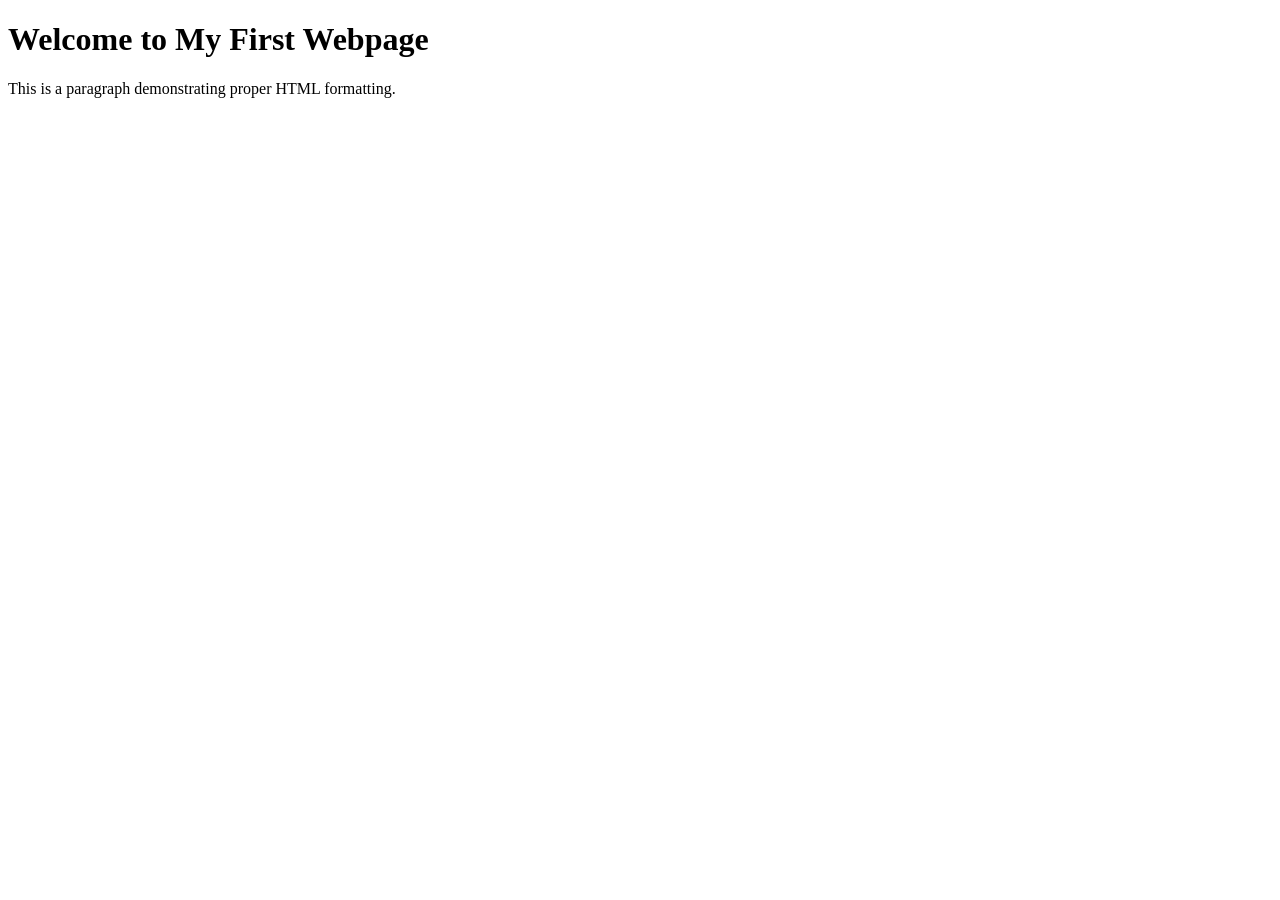
==== IT270SimplePage.html @ b90cfb68 "Add files via upload" ====
<!DOCTYPE html>
<html lang="en">
<head>
    <meta charset="UTF-8">
    <meta name="viewport" content="width=device-width, initial-scale=1.0">
    <title>My First Webpage</title>
</head>
<body>
    <h1>Welcome to My First Webpage</h1>
    <p>This is a paragraph demonstrating proper HTML formatting.</p>
</body>
</html>
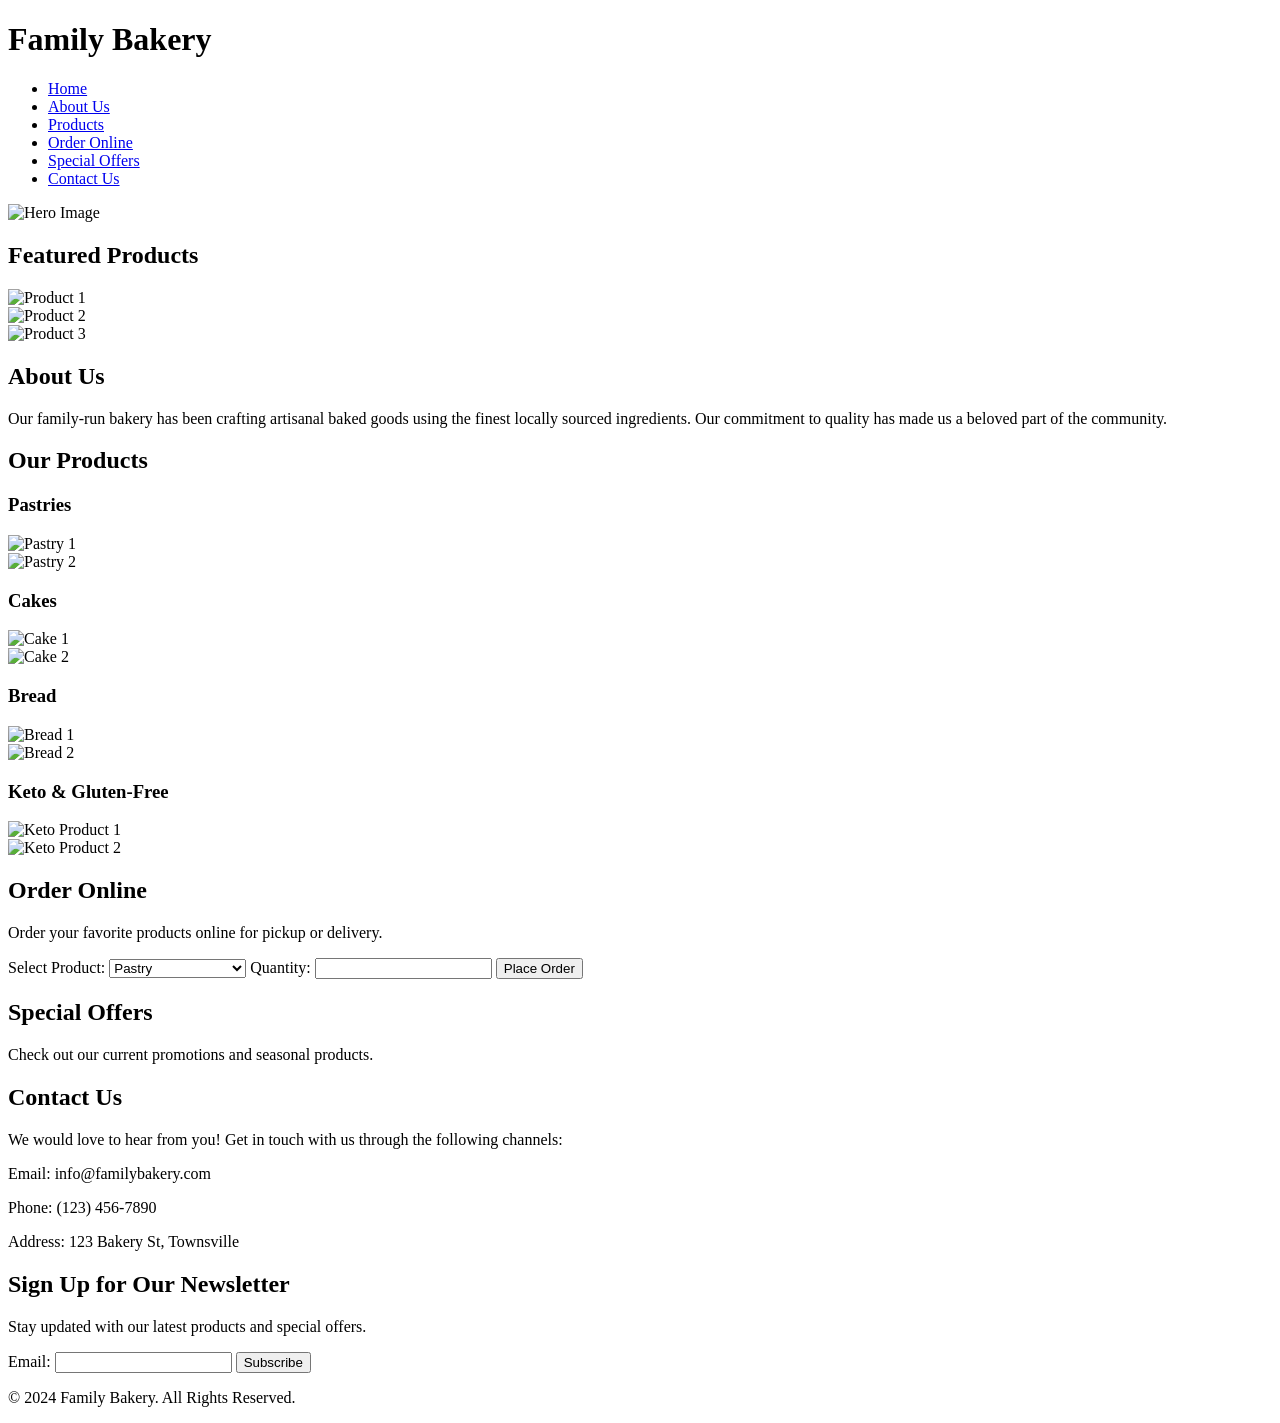
==== commit 5ea0bb85: "IT270SimplePage.html" ====
--- a/IT270SimplePage.html
+++ b/IT270SimplePage.html
@@ -3,10 +3,133 @@
 <head>
     <meta charset="UTF-8">
     <meta name="viewport" content="width=device-width, initial-scale=1.0">
-    <title>My First Webpage</title>
+    <title>Family Bakery</title>
+    <link rel="stylesheet" href="styles.css">
 </head>
 <body>
-    <h1>Welcome to My First Webpage</h1>
-    <p>This is a paragraph demonstrating proper HTML formatting.</p>
+
+    <!-- Header -->
+    <header>
+        <div class="logo">
+            <h1>Family Bakery</h1>
+        </div>
+        <nav>
+            <ul>
+                <li><a href="#home">Home</a></li>
+                <li><a href="#about">About Us</a></li>
+                <li><a href="#products">Products</a></li>
+                <li><a href="#order">Order Online</a></li>
+                <li><a href="#special-offers">Special Offers</a></li>
+                <li><a href="#contact">Contact Us</a></li>
+            </ul>
+        </nav>
+    </header>
+
+    <!-- Home Section -->
+    <section id="home">
+        <div class="hero-image">
+            <!-- Placeholder for Hero Image -->
+            <img src="#" alt="Hero Image" />
+        </div>
+        <div class="featured-products">
+            <h2>Featured Products</h2>
+            <div class="product-grid">
+                <!-- Placeholder for Featured Product Images -->
+                <div class="product"><img src="#" alt="Product 1" /></div>
+                <div class="product"><img src="#" alt="Product 2" /></div>
+                <div class="product"><img src="#" alt="Product 3" /></div>
+            </div>
+        </div>
+    </section>
+
+    <!-- About Us Section -->
+    <section id="about">
+        <h2>About Us</h2>
+        <p>Our family-run bakery has been crafting artisanal baked goods using the finest locally sourced ingredients. Our commitment to quality has made us a beloved part of the community.</p>
+    </section>
+
+    <!-- Products Section -->
+    <section id="products">
+        <h2>Our Products</h2>
+        <div class="product-category">
+            <h3>Pastries</h3>
+            <!-- Placeholder for Pastry Images -->
+            <div class="product"><img src="#" alt="Pastry 1" /></div>
+            <div class="product"><img src="#" alt="Pastry 2" /></div>
+        </div>
+        <div class="product-category">
+            <h3>Cakes</h3>
+            <!-- Placeholder for Cake Images -->
+            <div class="product"><img src="#" alt="Cake 1" /></div>
+            <div class="product"><img src="#" alt="Cake 2" /></div>
+        </div>
+        <div class="product-category">
+            <h3>Bread</h3>
+            <!-- Placeholder for Bread Images -->
+            <div class="product"><img src="#" alt="Bread 1" /></div>
+            <div class="product"><img src="#" alt="Bread 2" /></div>
+        </div>
+        <div class="product-category">
+            <h3>Keto & Gluten-Free</h3>
+            <!-- Placeholder for Keto & Gluten-Free Images -->
+            <div class="product"><img src="#" alt="Keto Product 1" /></div>
+            <div class="product"><img src="#" alt="Keto Product 2" /></div>
+        </div>
+    </section>
+
+    <!-- Order Online Section -->
+    <section id="order">
+        <h2>Order Online</h2>
+        <p>Order your favorite products online for pickup or delivery.</p>
+        <!-- Placeholder for Online Ordering Form -->
+        <form action="#">
+            <label for="order-item">Select Product:</label>
+            <select id="order-item" name="order-item">
+                <option value="pastry">Pastry</option>
+                <option value="cake">Cake</option>
+                <option value="bread">Bread</option>
+                <option value="keto">Keto & Gluten-Free</option>
+            </select>
+            <label for="quantity">Quantity:</label>
+            <input type="number" id="quantity" name="quantity" min="1">
+            <input type="submit" value="Place Order">
+        </form>
+    </section>
+
+    <!-- Special Offers Section -->
+    <section id="special-offers">
+        <h2>Special Offers</h2>
+        <p>Check out our current promotions and seasonal products.</p>
+        <!-- Placeholder for Special Offers Content -->
+    </section>
+
+    <!-- Contact Us Section -->
+    <section id="contact">
+        <h2>Contact Us</h2>
+        <p>We would love to hear from you! Get in touch with us through the following channels:</p>
+        <!-- Placeholder for Contact Information -->
+        <p>Email: info@familybakery.com</p>
+        <p>Phone: (123) 456-7890</p>
+        <p>Address: 123 Bakery St, Townsville</p>
+        <!-- Placeholder for Social Media Links -->
+    </section>
+
+    <!-- Newsletter Sign-Up Section -->
+    <section id="newsletter">
+        <h2>Sign Up for Our Newsletter</h2>
+        <p>Stay updated with our latest products and special offers.</p>
+        <!-- Placeholder for Newsletter Sign-Up Form -->
+        <form action="#">
+            <label for="email">Email:</label>
+            <input type="email" id="email" name="email">
+            <input type="submit" value="Subscribe">
+        </form>
+    </section>
+
+    <!-- Footer -->
+    <footer>
+        <p>&copy; 2024 Family Bakery. All Rights Reserved.</p>
+    </footer>
+
 </body>
 </html>
